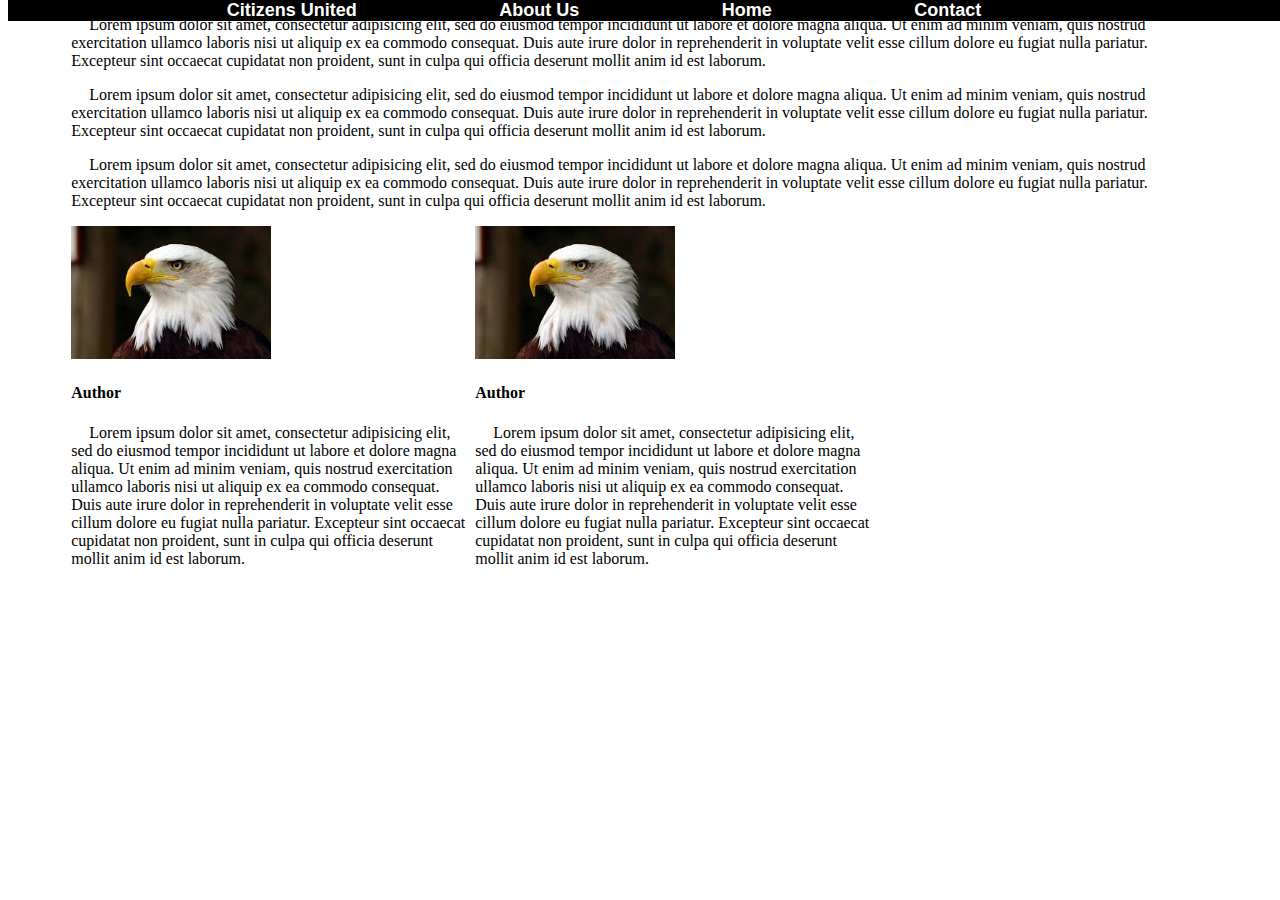
==== about.html @ 0139b3ad "starting about page scaffolding css+html" ====
<!DOCTYPE html>
<html lang="en">
<head>
	<meta charset="UTF-8">
	<link rel="stylesheet" type="text/css" href="style.css">
	<title>About Us</title>
</head>
<body>
	<div id="navbar">
		<ul>
			<li><a href="cUnited.html">Citizens United</a></li>
			<li><a href="about.html">About Us</a></li>	
			<li><a href="index.html">Home</a></li>
			<li><a href="contact.html">Contact</a></li>
		</ul>
	</div>
	<div id="wrapper">
		<div id="aboutcontent">
			<div id ="causeinfo">
				<p>Lorem ipsum dolor sit amet, consectetur adipisicing elit, sed do eiusmod tempor incididunt ut labore et dolore magna aliqua. Ut enim ad minim veniam, quis nostrud exercitation ullamco laboris nisi ut aliquip ex ea commodo consequat. Duis aute irure dolor in reprehenderit in voluptate velit esse cillum dolore eu fugiat nulla pariatur. Excepteur sint occaecat cupidatat non proident, sunt in culpa qui officia deserunt mollit anim id est laborum.</p>

				<p>Lorem ipsum dolor sit amet, consectetur adipisicing elit, sed do eiusmod tempor incididunt ut labore et dolore magna aliqua. Ut enim ad minim veniam, quis nostrud exercitation ullamco laboris nisi ut aliquip ex ea commodo consequat. Duis aute irure dolor in reprehenderit in voluptate velit esse cillum dolore eu fugiat nulla pariatur. Excepteur sint occaecat cupidatat non proident, sunt in culpa qui officia deserunt mollit anim id est laborum.</p>

				<p>Lorem ipsum dolor sit amet, consectetur adipisicing elit, sed do eiusmod tempor incididunt ut labore et dolore magna aliqua. Ut enim ad minim veniam, quis nostrud exercitation ullamco laboris nisi ut aliquip ex ea commodo consequat. Duis aute irure dolor in reprehenderit in voluptate velit esse cillum dolore eu fugiat nulla pariatur. Excepteur sint occaecat cupidatat non proident, sunt in culpa qui officia deserunt mollit anim id est laborum.</p>
			</div>

			<div class="authors">
				<img class = "authorpic" src="imgs/baldeagle.jpg">
				<h4>Author</h4>
				<p>Lorem ipsum dolor sit amet, consectetur adipisicing elit, sed do eiusmod tempor incididunt ut labore et dolore magna aliqua. Ut enim ad minim veniam, quis nostrud exercitation ullamco laboris nisi ut aliquip ex ea commodo consequat. Duis aute irure dolor in reprehenderit in voluptate velit esse cillum dolore eu fugiat nulla pariatur. Excepteur sint occaecat cupidatat non proident, sunt in culpa qui officia deserunt mollit anim id est laborum.</p>
			</div>

			<div class="authors">
				<img class = "authorpic" src="imgs/baldeagle.jpg">
				<h4>Author</h4>
				<p>Lorem ipsum dolor sit amet, consectetur adipisicing elit, sed do eiusmod tempor incididunt ut labore et dolore magna aliqua. Ut enim ad minim veniam, quis nostrud exercitation ullamco laboris nisi ut aliquip ex ea commodo consequat. Duis aute irure dolor in reprehenderit in voluptate velit esse cillum dolore eu fugiat nulla pariatur. Excepteur sint occaecat cupidatat non proident, sunt in culpa qui officia deserunt mollit anim id est laborum.</p>
			</div>

		</div>

</body>
</html>
---- style.css ----
p {
	text-indent: 18px
}

#navbar {
	font-family: arial;
	background-color: black;
	position: fixed;
	width: 100%;
	text-align: center;
	margin: 0 auto;
	top: 0;
	margin-bottom: 15px;
}

#navbar ul {
	display: inline;
	margin: 0 auto;
}

#navbar li {
	display: inline;
	padding-top: 5px;
	padding-bottom: 5px;
	padding-right: 10%;
}

#navbar a {
	text-decoration: none;
	font-size: 18px;
	font-weight: bold;
	color: white;
	padding: 5px 5px;
}

#navbar a:hover {
	background-color: #ececec;
	color: black;
}

#aboutcontent {
	margin: 0 auto;
	max-width: 90%
}

.authors {
	display: inline-block;
	width: 400px
}

/*tool to scale images to a preferred size while maintaining initial ratio*/
.authorpic {
	height: 100%;
	width: 100%;
	max-width: 200px;
	max-height: 200px;
}
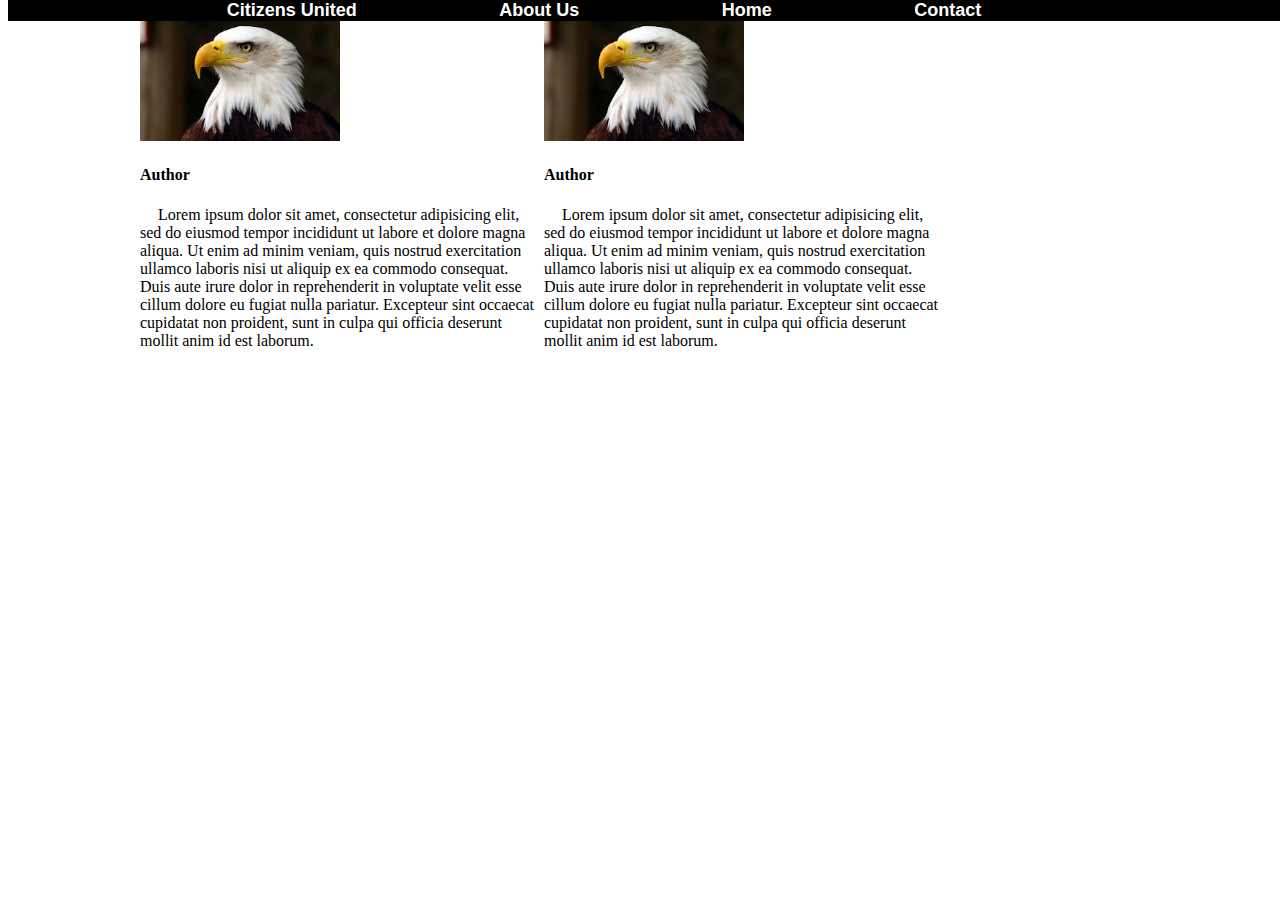
==== commit 3f9b8e29: "still building about page framework" ====
--- a/about.html
+++ b/about.html
@@ -17,11 +17,6 @@
 	<div id="wrapper">
 		<div id="aboutcontent">
 			<div id ="causeinfo">
-				<p>Lorem ipsum dolor sit amet, consectetur adipisicing elit, sed do eiusmod tempor incididunt ut labore et dolore magna aliqua. Ut enim ad minim veniam, quis nostrud exercitation ullamco laboris nisi ut aliquip ex ea commodo consequat. Duis aute irure dolor in reprehenderit in voluptate velit esse cillum dolore eu fugiat nulla pariatur. Excepteur sint occaecat cupidatat non proident, sunt in culpa qui officia deserunt mollit anim id est laborum.</p>
-
-				<p>Lorem ipsum dolor sit amet, consectetur adipisicing elit, sed do eiusmod tempor incididunt ut labore et dolore magna aliqua. Ut enim ad minim veniam, quis nostrud exercitation ullamco laboris nisi ut aliquip ex ea commodo consequat. Duis aute irure dolor in reprehenderit in voluptate velit esse cillum dolore eu fugiat nulla pariatur. Excepteur sint occaecat cupidatat non proident, sunt in culpa qui officia deserunt mollit anim id est laborum.</p>
-
-				<p>Lorem ipsum dolor sit amet, consectetur adipisicing elit, sed do eiusmod tempor incididunt ut labore et dolore magna aliqua. Ut enim ad minim veniam, quis nostrud exercitation ullamco laboris nisi ut aliquip ex ea commodo consequat. Duis aute irure dolor in reprehenderit in voluptate velit esse cillum dolore eu fugiat nulla pariatur. Excepteur sint occaecat cupidatat non proident, sunt in culpa qui officia deserunt mollit anim id est laborum.</p>
 			</div>
 
 			<div class="authors">
--- a/style.css
+++ b/style.css
@@ -38,9 +38,11 @@
 	color: black;
 }
 
+
+
 #aboutcontent {
 	margin: 0 auto;
-	max-width: 90%
+	width: 1000px;
 }
 
 .authors {
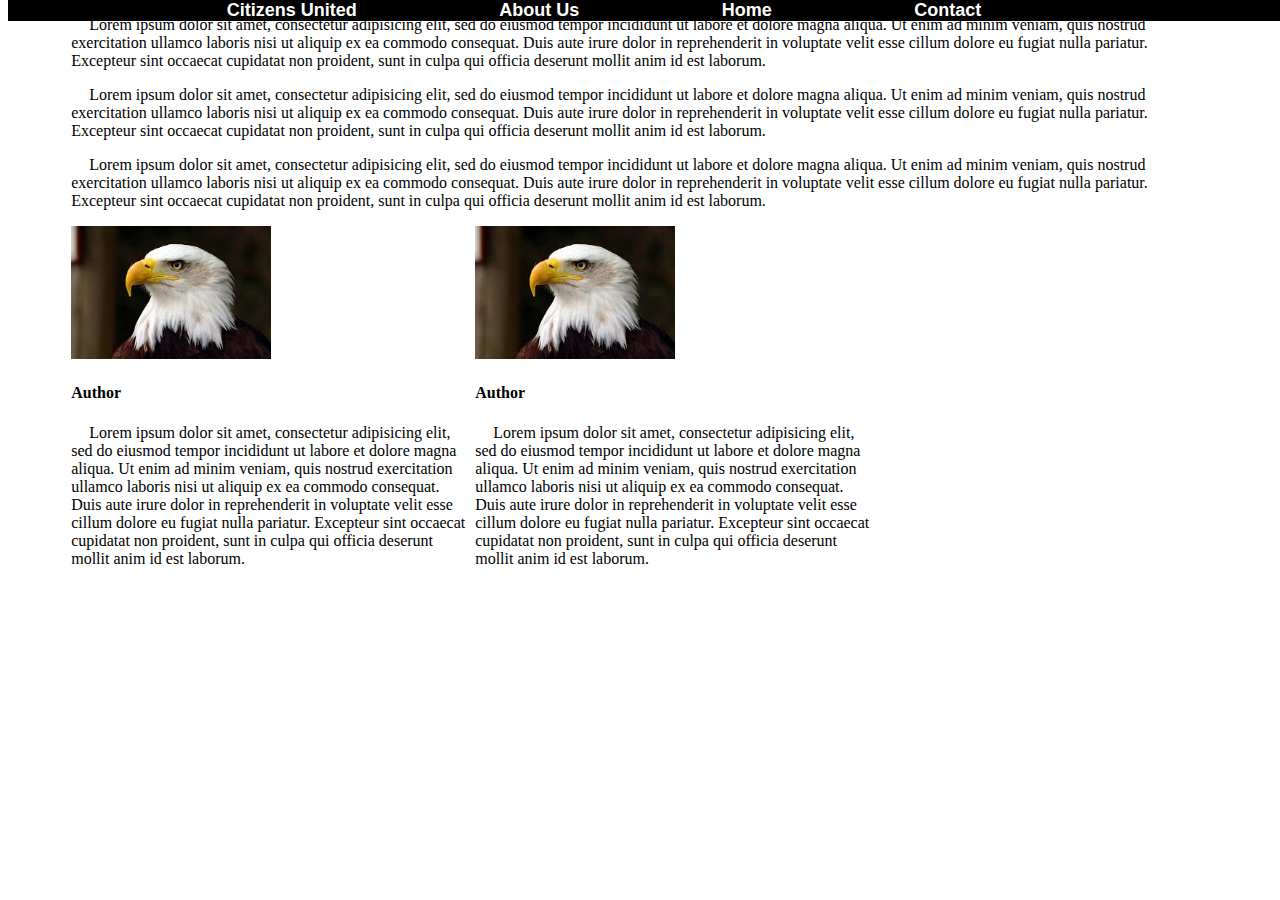
==== commit bdde0062: "pre-first merge savepoint" ====
--- a/about.html
+++ b/about.html
@@ -17,6 +17,11 @@
 	<div id="wrapper">
 		<div id="aboutcontent">
 			<div id ="causeinfo">
+				<p>Lorem ipsum dolor sit amet, consectetur adipisicing elit, sed do eiusmod tempor incididunt ut labore et dolore magna aliqua. Ut enim ad minim veniam, quis nostrud exercitation ullamco laboris nisi ut aliquip ex ea commodo consequat. Duis aute irure dolor in reprehenderit in voluptate velit esse cillum dolore eu fugiat nulla pariatur. Excepteur sint occaecat cupidatat non proident, sunt in culpa qui officia deserunt mollit anim id est laborum.</p>
+
+				<p>Lorem ipsum dolor sit amet, consectetur adipisicing elit, sed do eiusmod tempor incididunt ut labore et dolore magna aliqua. Ut enim ad minim veniam, quis nostrud exercitation ullamco laboris nisi ut aliquip ex ea commodo consequat. Duis aute irure dolor in reprehenderit in voluptate velit esse cillum dolore eu fugiat nulla pariatur. Excepteur sint occaecat cupidatat non proident, sunt in culpa qui officia deserunt mollit anim id est laborum.</p>
+
+				<p>Lorem ipsum dolor sit amet, consectetur adipisicing elit, sed do eiusmod tempor incididunt ut labore et dolore magna aliqua. Ut enim ad minim veniam, quis nostrud exercitation ullamco laboris nisi ut aliquip ex ea commodo consequat. Duis aute irure dolor in reprehenderit in voluptate velit esse cillum dolore eu fugiat nulla pariatur. Excepteur sint occaecat cupidatat non proident, sunt in culpa qui officia deserunt mollit anim id est laborum.</p>
 			</div>
 
 			<div class="authors">
--- a/style.css
+++ b/style.css
@@ -38,11 +38,9 @@
 	color: black;
 }
 
-
-
 #aboutcontent {
 	margin: 0 auto;
-	width: 1000px;
+	max-width: 90%
 }
 
 .authors {
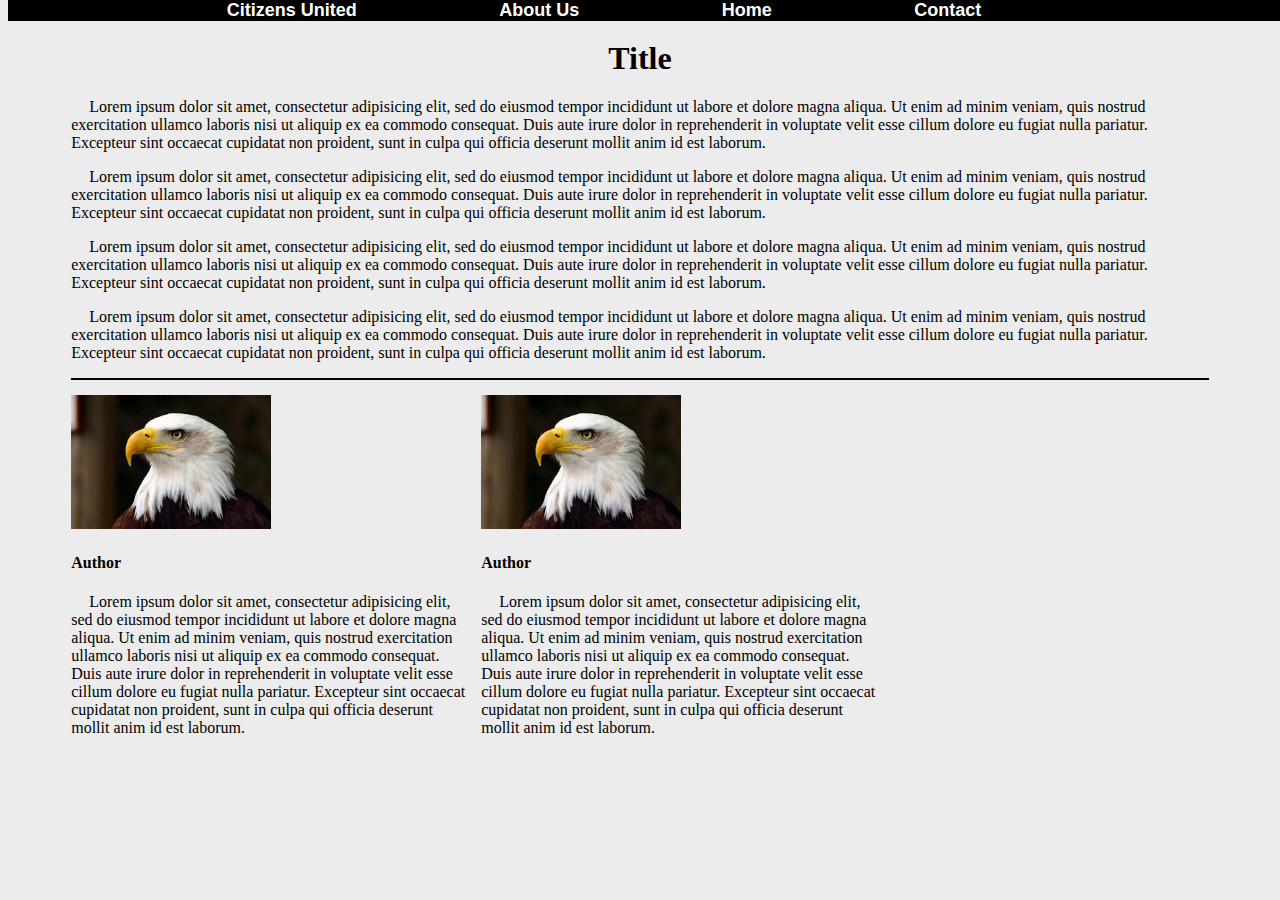
==== commit 21c58c0b: "local changes in the master branch should really never ever happen" ====
--- a/about.html
+++ b/about.html
@@ -17,6 +17,10 @@
 	<div id="wrapper">
 		<div id="aboutcontent">
 			<div id ="causeinfo">
+				<h1>Title</h1>
+
+				<p>Lorem ipsum dolor sit amet, consectetur adipisicing elit, sed do eiusmod tempor incididunt ut labore et dolore magna aliqua. Ut enim ad minim veniam, quis nostrud exercitation ullamco laboris nisi ut aliquip ex ea commodo consequat. Duis aute irure dolor in reprehenderit in voluptate velit esse cillum dolore eu fugiat nulla pariatur. Excepteur sint occaecat cupidatat non proident, sunt in culpa qui officia deserunt mollit anim id est laborum.</p>
+
 				<p>Lorem ipsum dolor sit amet, consectetur adipisicing elit, sed do eiusmod tempor incididunt ut labore et dolore magna aliqua. Ut enim ad minim veniam, quis nostrud exercitation ullamco laboris nisi ut aliquip ex ea commodo consequat. Duis aute irure dolor in reprehenderit in voluptate velit esse cillum dolore eu fugiat nulla pariatur. Excepteur sint occaecat cupidatat non proident, sunt in culpa qui officia deserunt mollit anim id est laborum.</p>
 
 				<p>Lorem ipsum dolor sit amet, consectetur adipisicing elit, sed do eiusmod tempor incididunt ut labore et dolore magna aliqua. Ut enim ad minim veniam, quis nostrud exercitation ullamco laboris nisi ut aliquip ex ea commodo consequat. Duis aute irure dolor in reprehenderit in voluptate velit esse cillum dolore eu fugiat nulla pariatur. Excepteur sint occaecat cupidatat non proident, sunt in culpa qui officia deserunt mollit anim id est laborum.</p>
@@ -31,8 +35,10 @@
 			</div>
 
 			<div class="authors">
-				<img class = "authorpic" src="imgs/baldeagle.jpg">
+				<div>
+				<img class= "authorpic" src="imgs/baldeagle.jpg">
 				<h4>Author</h4>
+				</div>
 				<p>Lorem ipsum dolor sit amet, consectetur adipisicing elit, sed do eiusmod tempor incididunt ut labore et dolore magna aliqua. Ut enim ad minim veniam, quis nostrud exercitation ullamco laboris nisi ut aliquip ex ea commodo consequat. Duis aute irure dolor in reprehenderit in voluptate velit esse cillum dolore eu fugiat nulla pariatur. Excepteur sint occaecat cupidatat non proident, sunt in culpa qui officia deserunt mollit anim id est laborum.</p>
 			</div>
 
--- a/style.css
+++ b/style.css
@@ -1,3 +1,9 @@
+
+body {
+	font-family: 'Helvetica Neue';
+	background-color: #ececec;
+}
+
 p {
 	text-indent: 18px
 }
@@ -38,14 +44,72 @@
 	color: black;
 }
 
+#page {
+	width: 100%;
+	margin-top: 35px;
+}
+
+#title {
+	text-align: center;
+	padding-top: 10px;
+	font-size: 40px;
+}
+
+#cWrap {
+	width: 90%;
+	height: 100%;
+	margin: 0 auto;
+}
+
+.subTitle {
+	text-align: center;
+}
+
+#lColumn {
+	width: 40%;
+	float: left;
+	padding: 5%;
+	min-width: 200px;
+}
+
+#lColumn img {
+	width: 100%;
+}
+
+#cColumn {
+	width: 40%;
+	float: left;
+	padding: 5%;
+	min-width: 200px;
+}
+
+#cColumn img {
+	margin: 0 auto;
+	width: 100%;
+}
+
+
 #aboutcontent {
 	margin: 0 auto;
 	max-width: 90%
 }
 
+#causeinfo {
+	border-bottom: 2px solid black;
+	margin-bottom: 15px;
+	margin-top: 40px;
+}
+
+#causeinfo h1 {
+	text-align: center;
+	width: 100%;
+}
+
 .authors {
 	display: inline-block;
-	width: 400px
+	max-width: 400px;
+	float: left;
+	margin-right: 10px;
 }
 
 /*tool to scale images to a preferred size while maintaining initial ratio*/
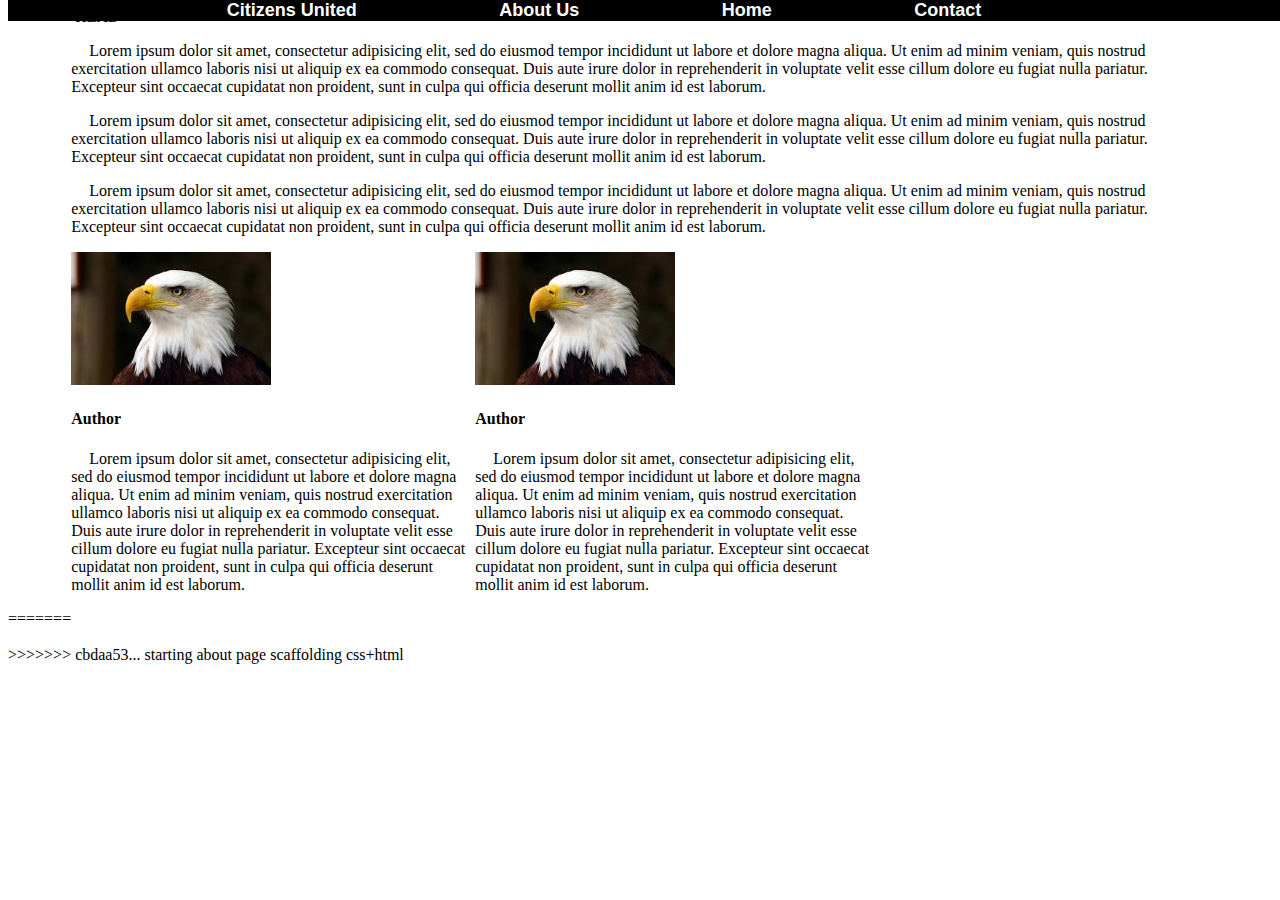
==== commit 271316fd: "error fixes" ====
--- a/about.html
+++ b/about.html
@@ -14,13 +14,10 @@
 			<li><a href="contact.html">Contact</a></li>
 		</ul>
 	</div>
+<<<<<<< HEAD
 	<div id="wrapper">
 		<div id="aboutcontent">
 			<div id ="causeinfo">
-				<h1>Title</h1>
-
-				<p>Lorem ipsum dolor sit amet, consectetur adipisicing elit, sed do eiusmod tempor incididunt ut labore et dolore magna aliqua. Ut enim ad minim veniam, quis nostrud exercitation ullamco laboris nisi ut aliquip ex ea commodo consequat. Duis aute irure dolor in reprehenderit in voluptate velit esse cillum dolore eu fugiat nulla pariatur. Excepteur sint occaecat cupidatat non proident, sunt in culpa qui officia deserunt mollit anim id est laborum.</p>
-
 				<p>Lorem ipsum dolor sit amet, consectetur adipisicing elit, sed do eiusmod tempor incididunt ut labore et dolore magna aliqua. Ut enim ad minim veniam, quis nostrud exercitation ullamco laboris nisi ut aliquip ex ea commodo consequat. Duis aute irure dolor in reprehenderit in voluptate velit esse cillum dolore eu fugiat nulla pariatur. Excepteur sint occaecat cupidatat non proident, sunt in culpa qui officia deserunt mollit anim id est laborum.</p>
 
 				<p>Lorem ipsum dolor sit amet, consectetur adipisicing elit, sed do eiusmod tempor incididunt ut labore et dolore magna aliqua. Ut enim ad minim veniam, quis nostrud exercitation ullamco laboris nisi ut aliquip ex ea commodo consequat. Duis aute irure dolor in reprehenderit in voluptate velit esse cillum dolore eu fugiat nulla pariatur. Excepteur sint occaecat cupidatat non proident, sunt in culpa qui officia deserunt mollit anim id est laborum.</p>
@@ -35,14 +32,22 @@
 			</div>
 
 			<div class="authors">
-				<div>
-				<img class= "authorpic" src="imgs/baldeagle.jpg">
+				<img class = "authorpic" src="imgs/baldeagle.jpg">
 				<h4>Author</h4>
-				</div>
 				<p>Lorem ipsum dolor sit amet, consectetur adipisicing elit, sed do eiusmod tempor incididunt ut labore et dolore magna aliqua. Ut enim ad minim veniam, quis nostrud exercitation ullamco laboris nisi ut aliquip ex ea commodo consequat. Duis aute irure dolor in reprehenderit in voluptate velit esse cillum dolore eu fugiat nulla pariatur. Excepteur sint occaecat cupidatat non proident, sunt in culpa qui officia deserunt mollit anim id est laborum.</p>
 			</div>
 
 		</div>
 
+=======
+
+	<div id="aboutcontent">
+		<div class="authors">
+		</div>
+
+		<div id ="causeinfo">
+		</div>
+	</div>
+>>>>>>> cbdaa53... starting about page scaffolding css+html
 </body>
 </html>--- a/style.css
+++ b/style.css
@@ -1,7 +1,5 @@
-
 body {
 	font-family: 'Helvetica Neue';
-	background-color: #ececec;
 }
 
 p {
@@ -88,28 +86,14 @@
 	width: 100%;
 }
 
-
 #aboutcontent {
 	margin: 0 auto;
 	max-width: 90%
 }
 
-#causeinfo {
-	border-bottom: 2px solid black;
-	margin-bottom: 15px;
-	margin-top: 40px;
-}
-
-#causeinfo h1 {
-	text-align: center;
-	width: 100%;
-}
-
 .authors {
 	display: inline-block;
-	max-width: 400px;
-	float: left;
-	margin-right: 10px;
+	width: 400px
 }
 
 /*tool to scale images to a preferred size while maintaining initial ratio*/
@@ -118,4 +102,13 @@
 	width: 100%;
 	max-width: 200px;
 	max-height: 200px;
+}
+
+#aboutcontent {
+	
+}
+
+.author {
+	display: inline-block;
+	width: 400px
 }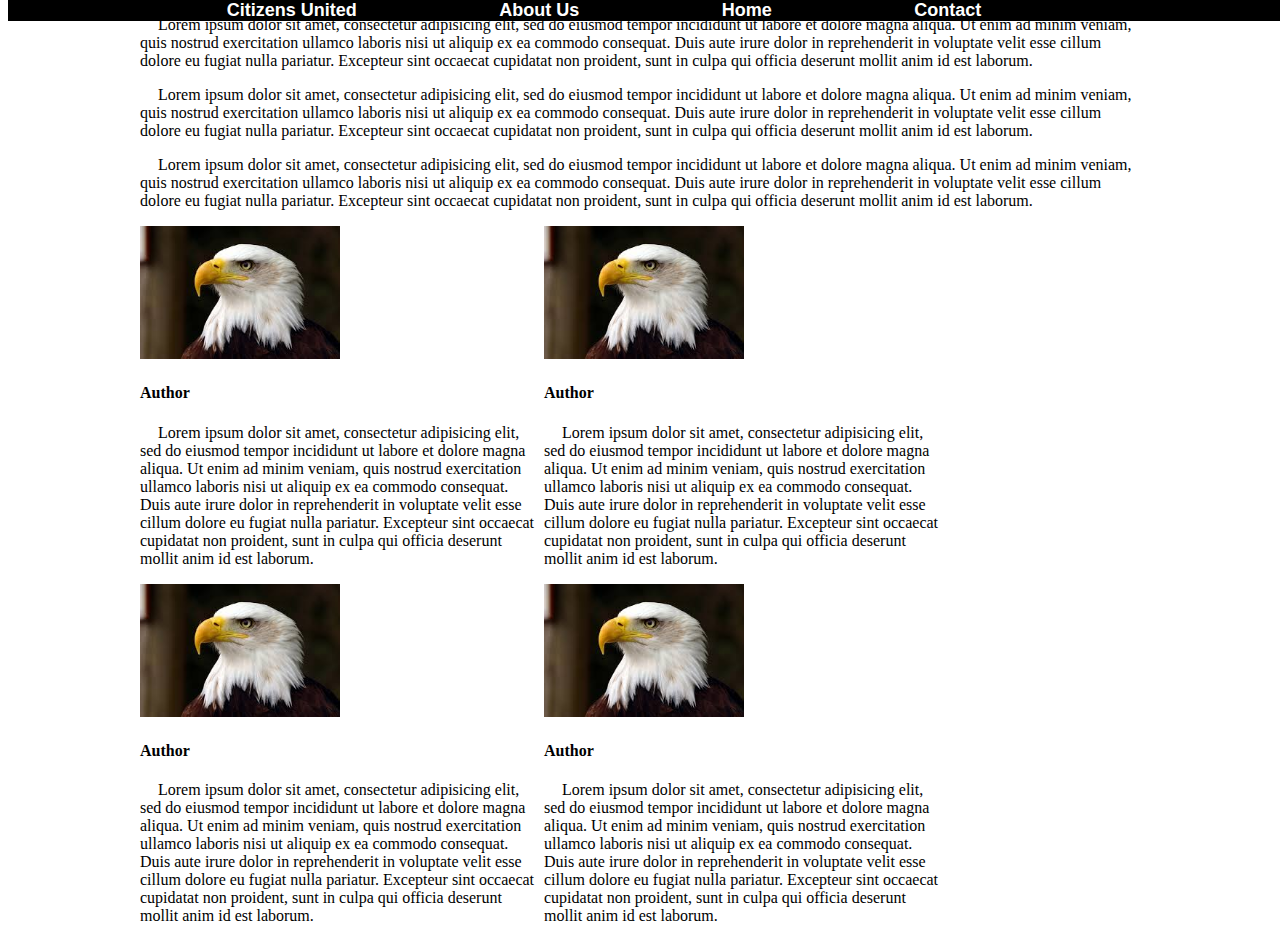
==== commit b17bf8d4: "error fix" ====
--- a/about.html
+++ b/about.html
@@ -14,40 +14,45 @@
 			<li><a href="contact.html">Contact</a></li>
 		</ul>
 	</div>
-<<<<<<< HEAD
 	<div id="wrapper">
 		<div id="aboutcontent">
 			<div id ="causeinfo">
-				<p>Lorem ipsum dolor sit amet, consectetur adipisicing elit, sed do eiusmod tempor incididunt ut labore et dolore magna aliqua. Ut enim ad minim veniam, quis nostrud exercitation ullamco laboris nisi ut aliquip ex ea commodo consequat. Duis aute irure dolor in reprehenderit in voluptate velit esse cillum dolore eu fugiat nulla pariatur. Excepteur sint occaecat cupidatat non proident, sunt in culpa qui officia deserunt mollit anim id est laborum.</p>
-
-				<p>Lorem ipsum dolor sit amet, consectetur adipisicing elit, sed do eiusmod tempor incididunt ut labore et dolore magna aliqua. Ut enim ad minim veniam, quis nostrud exercitation ullamco laboris nisi ut aliquip ex ea commodo consequat. Duis aute irure dolor in reprehenderit in voluptate velit esse cillum dolore eu fugiat nulla pariatur. Excepteur sint occaecat cupidatat non proident, sunt in culpa qui officia deserunt mollit anim id est laborum.</p>
-
-				<p>Lorem ipsum dolor sit amet, consectetur adipisicing elit, sed do eiusmod tempor incididunt ut labore et dolore magna aliqua. Ut enim ad minim veniam, quis nostrud exercitation ullamco laboris nisi ut aliquip ex ea commodo consequat. Duis aute irure dolor in reprehenderit in voluptate velit esse cillum dolore eu fugiat nulla pariatur. Excepteur sint occaecat cupidatat non proident, sunt in culpa qui officia deserunt mollit anim id est laborum.</p>
+				<p>
+					Lorem ipsum dolor sit amet, consectetur adipisicing elit, sed do eiusmod tempor incididunt ut labore et dolore magna aliqua. Ut enim ad minim veniam, quis nostrud exercitation ullamco laboris nisi ut aliquip ex ea commodo consequat. Duis aute irure dolor in reprehenderit in voluptate velit esse cillum dolore eu fugiat nulla pariatur. Excepteur sint occaecat cupidatat non proident, sunt in culpa qui officia deserunt mollit anim id est laborum.
+				</p>
+				<p>
+					Lorem ipsum dolor sit amet, consectetur adipisicing elit, sed do eiusmod tempor incididunt ut labore et dolore magna aliqua. Ut enim ad minim veniam, quis nostrud exercitation ullamco laboris nisi ut aliquip ex ea commodo consequat. Duis aute irure dolor in reprehenderit in voluptate velit esse cillum dolore eu fugiat nulla pariatur. Excepteur sint occaecat cupidatat non proident, sunt in culpa qui officia deserunt mollit anim id est laborum.
+				</p>
+				<p>
+					Lorem ipsum dolor sit amet, consectetur adipisicing elit, sed do eiusmod tempor incididunt ut labore et dolore magna aliqua. Ut enim ad minim veniam, quis nostrud exercitation ullamco laboris nisi ut aliquip ex ea commodo consequat. Duis aute irure dolor in reprehenderit in voluptate velit esse cillum dolore eu fugiat nulla pariatur. Excepteur sint occaecat cupidatat non proident, sunt in culpa qui officia deserunt mollit anim id est laborum.
+				</p>
 			</div>
-
 			<div class="authors">
 				<img class = "authorpic" src="imgs/baldeagle.jpg">
 				<h4>Author</h4>
 				<p>Lorem ipsum dolor sit amet, consectetur adipisicing elit, sed do eiusmod tempor incididunt ut labore et dolore magna aliqua. Ut enim ad minim veniam, quis nostrud exercitation ullamco laboris nisi ut aliquip ex ea commodo consequat. Duis aute irure dolor in reprehenderit in voluptate velit esse cillum dolore eu fugiat nulla pariatur. Excepteur sint occaecat cupidatat non proident, sunt in culpa qui officia deserunt mollit anim id est laborum.</p>
 			</div>
-
 			<div class="authors">
 				<img class = "authorpic" src="imgs/baldeagle.jpg">
 				<h4>Author</h4>
 				<p>Lorem ipsum dolor sit amet, consectetur adipisicing elit, sed do eiusmod tempor incididunt ut labore et dolore magna aliqua. Ut enim ad minim veniam, quis nostrud exercitation ullamco laboris nisi ut aliquip ex ea commodo consequat. Duis aute irure dolor in reprehenderit in voluptate velit esse cillum dolore eu fugiat nulla pariatur. Excepteur sint occaecat cupidatat non proident, sunt in culpa qui officia deserunt mollit anim id est laborum.</p>
 			</div>
-
 		</div>
-
-=======
-
-	<div id="aboutcontent">
-		<div class="authors">
-		</div>
-
-		<div id ="causeinfo">
+	<div id="wrapper">
+		<div id="aboutcontent">
+			<div id ="causeinfo">
+			</div>
+			<div class="authors">
+				<img class = "authorpic" src="imgs/baldeagle.jpg">
+				<h4>Author</h4>
+				<p>Lorem ipsum dolor sit amet, consectetur adipisicing elit, sed do eiusmod tempor incididunt ut labore et dolore magna aliqua. Ut enim ad minim veniam, quis nostrud exercitation ullamco laboris nisi ut aliquip ex ea commodo consequat. Duis aute irure dolor in reprehenderit in voluptate velit esse cillum dolore eu fugiat nulla pariatur. Excepteur sint occaecat cupidatat non proident, sunt in culpa qui officia deserunt mollit anim id est laborum.</p>
+			</div>
+			<div class="authors">
+				<img class = "authorpic" src="imgs/baldeagle.jpg">
+				<h4>Author</h4>
+				<p>Lorem ipsum dolor sit amet, consectetur adipisicing elit, sed do eiusmod tempor incididunt ut labore et dolore magna aliqua. Ut enim ad minim veniam, quis nostrud exercitation ullamco laboris nisi ut aliquip ex ea commodo consequat. Duis aute irure dolor in reprehenderit in voluptate velit esse cillum dolore eu fugiat nulla pariatur. Excepteur sint occaecat cupidatat non proident, sunt in culpa qui officia deserunt mollit anim id est laborum.</p>
+			</div>
 		</div>
 	</div>
->>>>>>> cbdaa53... starting about page scaffolding css+html
 </body>
 </html>--- a/style.css
+++ b/style.css
@@ -105,10 +105,19 @@
 }
 
 #aboutcontent {
-	
+	margin: 0 auto;
+	width: 1000px;
 }
 
-.author {
+.authors {
 	display: inline-block;
 	width: 400px
+}
+
+/*tool to scale images to a preferred size while maintaining initial ratio*/
+.authorpic {
+	height: 100%;
+	width: 100%;
+	max-width: 200px;
+	max-height: 200px;
 }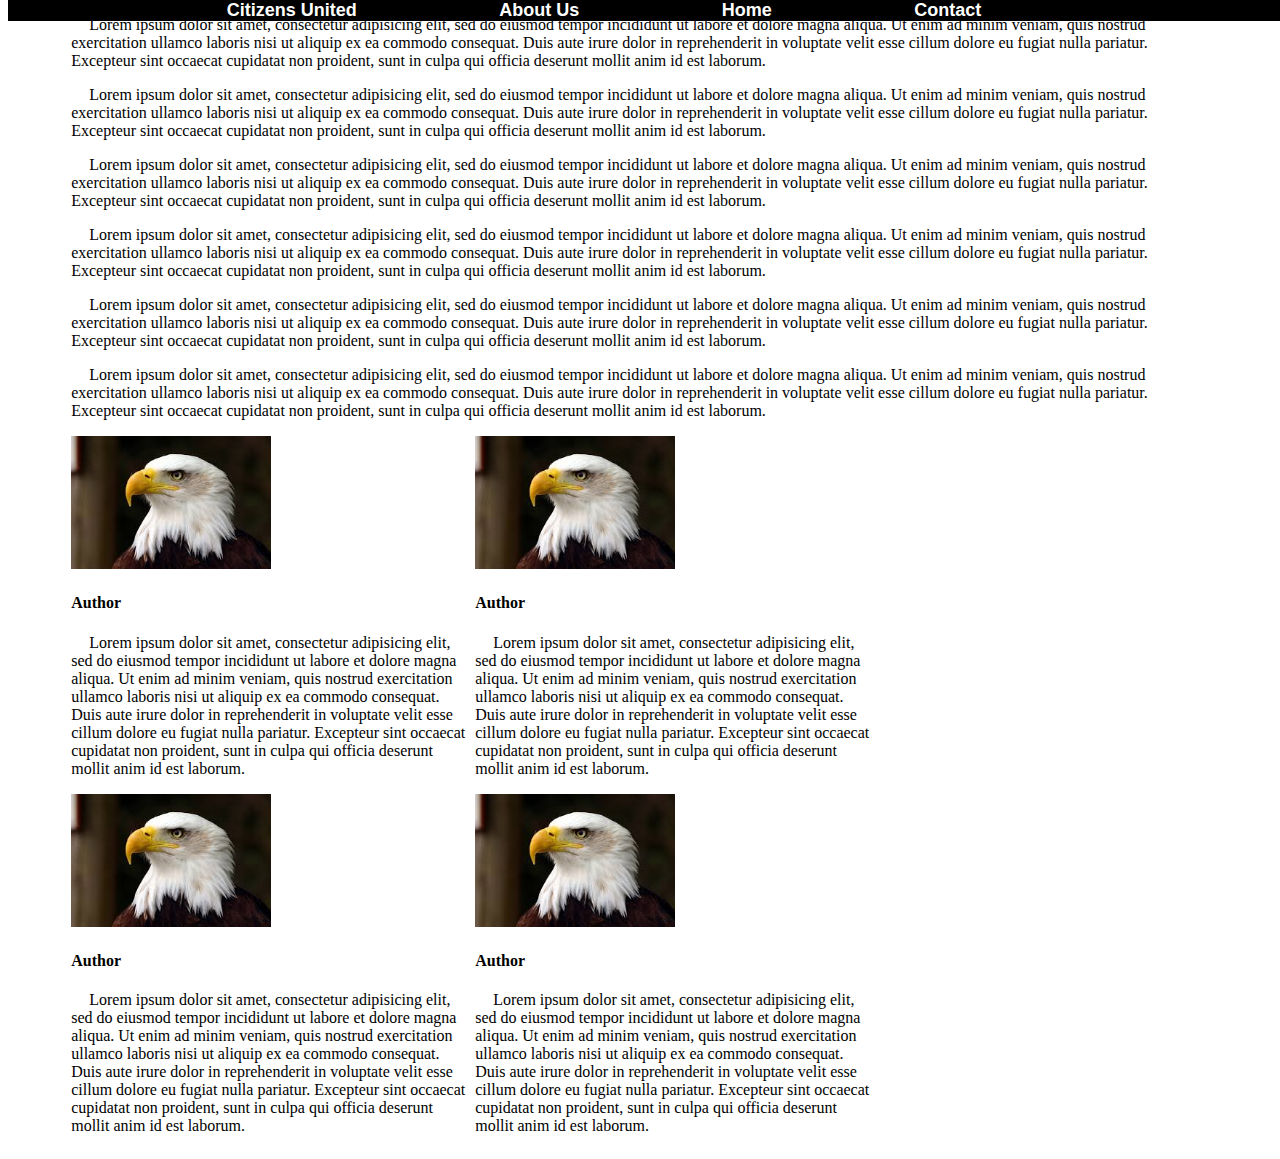
==== commit 4f886ab1: "error fixes" ====
--- a/about.html
+++ b/about.html
@@ -26,16 +26,29 @@
 				<p>
 					Lorem ipsum dolor sit amet, consectetur adipisicing elit, sed do eiusmod tempor incididunt ut labore et dolore magna aliqua. Ut enim ad minim veniam, quis nostrud exercitation ullamco laboris nisi ut aliquip ex ea commodo consequat. Duis aute irure dolor in reprehenderit in voluptate velit esse cillum dolore eu fugiat nulla pariatur. Excepteur sint occaecat cupidatat non proident, sunt in culpa qui officia deserunt mollit anim id est laborum.
 				</p>
+				<p>
+					Lorem ipsum dolor sit amet, consectetur adipisicing elit, sed do eiusmod tempor incididunt ut labore et dolore magna aliqua. Ut enim ad minim veniam, quis nostrud exercitation ullamco laboris nisi ut aliquip ex ea commodo consequat. Duis aute irure dolor in reprehenderit in voluptate velit esse cillum dolore eu fugiat nulla pariatur. Excepteur sint occaecat cupidatat non proident, sunt in culpa qui officia deserunt mollit anim id est laborum.
+				</p>
+				<p>
+					Lorem ipsum dolor sit amet, consectetur adipisicing elit, sed do eiusmod tempor incididunt ut labore et dolore magna aliqua. Ut enim ad minim veniam, quis nostrud exercitation ullamco laboris nisi ut aliquip ex ea commodo consequat. Duis aute irure dolor in reprehenderit in voluptate velit esse cillum dolore eu fugiat nulla pariatur. Excepteur sint occaecat cupidatat non proident, sunt in culpa qui officia deserunt mollit anim id est laborum.
+				</p>
+				<p>
+					Lorem ipsum dolor sit amet, consectetur adipisicing elit, sed do eiusmod tempor incididunt ut labore et dolore magna aliqua. Ut enim ad minim veniam, quis nostrud exercitation ullamco laboris nisi ut aliquip ex ea commodo consequat. Duis aute irure dolor in reprehenderit in voluptate velit esse cillum dolore eu fugiat nulla pariatur. Excepteur sint occaecat cupidatat non proident, sunt in culpa qui officia deserunt mollit anim id est laborum.
+				</p>
 			</div>
 			<div class="authors">
 				<img class = "authorpic" src="imgs/baldeagle.jpg">
 				<h4>Author</h4>
-				<p>Lorem ipsum dolor sit amet, consectetur adipisicing elit, sed do eiusmod tempor incididunt ut labore et dolore magna aliqua. Ut enim ad minim veniam, quis nostrud exercitation ullamco laboris nisi ut aliquip ex ea commodo consequat. Duis aute irure dolor in reprehenderit in voluptate velit esse cillum dolore eu fugiat nulla pariatur. Excepteur sint occaecat cupidatat non proident, sunt in culpa qui officia deserunt mollit anim id est laborum.</p>
+				<p>
+					Lorem ipsum dolor sit amet, consectetur adipisicing elit, sed do eiusmod tempor incididunt ut labore et dolore magna aliqua. Ut enim ad minim veniam, quis nostrud exercitation ullamco laboris nisi ut aliquip ex ea commodo consequat. Duis aute irure dolor in reprehenderit in voluptate velit esse cillum dolore eu fugiat nulla pariatur. Excepteur sint occaecat cupidatat non proident, sunt in culpa qui officia deserunt mollit anim id est laborum.
+				</p>
 			</div>
 			<div class="authors">
 				<img class = "authorpic" src="imgs/baldeagle.jpg">
 				<h4>Author</h4>
-				<p>Lorem ipsum dolor sit amet, consectetur adipisicing elit, sed do eiusmod tempor incididunt ut labore et dolore magna aliqua. Ut enim ad minim veniam, quis nostrud exercitation ullamco laboris nisi ut aliquip ex ea commodo consequat. Duis aute irure dolor in reprehenderit in voluptate velit esse cillum dolore eu fugiat nulla pariatur. Excepteur sint occaecat cupidatat non proident, sunt in culpa qui officia deserunt mollit anim id est laborum.</p>
+				<p>
+					Lorem ipsum dolor sit amet, consectetur adipisicing elit, sed do eiusmod tempor incididunt ut labore et dolore magna aliqua. Ut enim ad minim veniam, quis nostrud exercitation ullamco laboris nisi ut aliquip ex ea commodo consequat. Duis aute irure dolor in reprehenderit in voluptate velit esse cillum dolore eu fugiat nulla pariatur. Excepteur sint occaecat cupidatat non proident, sunt in culpa qui officia deserunt mollit anim id est laborum.
+				</p>
 			</div>
 		</div>
 	<div id="wrapper">
@@ -45,12 +58,16 @@
 			<div class="authors">
 				<img class = "authorpic" src="imgs/baldeagle.jpg">
 				<h4>Author</h4>
-				<p>Lorem ipsum dolor sit amet, consectetur adipisicing elit, sed do eiusmod tempor incididunt ut labore et dolore magna aliqua. Ut enim ad minim veniam, quis nostrud exercitation ullamco laboris nisi ut aliquip ex ea commodo consequat. Duis aute irure dolor in reprehenderit in voluptate velit esse cillum dolore eu fugiat nulla pariatur. Excepteur sint occaecat cupidatat non proident, sunt in culpa qui officia deserunt mollit anim id est laborum.</p>
+				<p>
+					Lorem ipsum dolor sit amet, consectetur adipisicing elit, sed do eiusmod tempor incididunt ut labore et dolore magna aliqua. Ut enim ad minim veniam, quis nostrud exercitation ullamco laboris nisi ut aliquip ex ea commodo consequat. Duis aute irure dolor in reprehenderit in voluptate velit esse cillum dolore eu fugiat nulla pariatur. Excepteur sint occaecat cupidatat non proident, sunt in culpa qui officia deserunt mollit anim id est laborum.
+				</p>
 			</div>
 			<div class="authors">
 				<img class = "authorpic" src="imgs/baldeagle.jpg">
 				<h4>Author</h4>
-				<p>Lorem ipsum dolor sit amet, consectetur adipisicing elit, sed do eiusmod tempor incididunt ut labore et dolore magna aliqua. Ut enim ad minim veniam, quis nostrud exercitation ullamco laboris nisi ut aliquip ex ea commodo consequat. Duis aute irure dolor in reprehenderit in voluptate velit esse cillum dolore eu fugiat nulla pariatur. Excepteur sint occaecat cupidatat non proident, sunt in culpa qui officia deserunt mollit anim id est laborum.</p>
+				<p>
+					Lorem ipsum dolor sit amet, consectetur adipisicing elit, sed do eiusmod tempor incididunt ut labore et dolore magna aliqua. Ut enim ad minim veniam, quis nostrud exercitation ullamco laboris nisi ut aliquip ex ea commodo consequat. Duis aute irure dolor in reprehenderit in voluptate velit esse cillum dolore eu fugiat nulla pariatur. Excepteur sint occaecat cupidatat non proident, sunt in culpa qui officia deserunt mollit anim id est laborum.
+				</p>
 			</div>
 		</div>
 	</div>
--- a/style.css
+++ b/style.css
@@ -106,7 +106,7 @@
 
 #aboutcontent {
 	margin: 0 auto;
-	width: 1000px;
+	max-width: 90%
 }
 
 .authors {
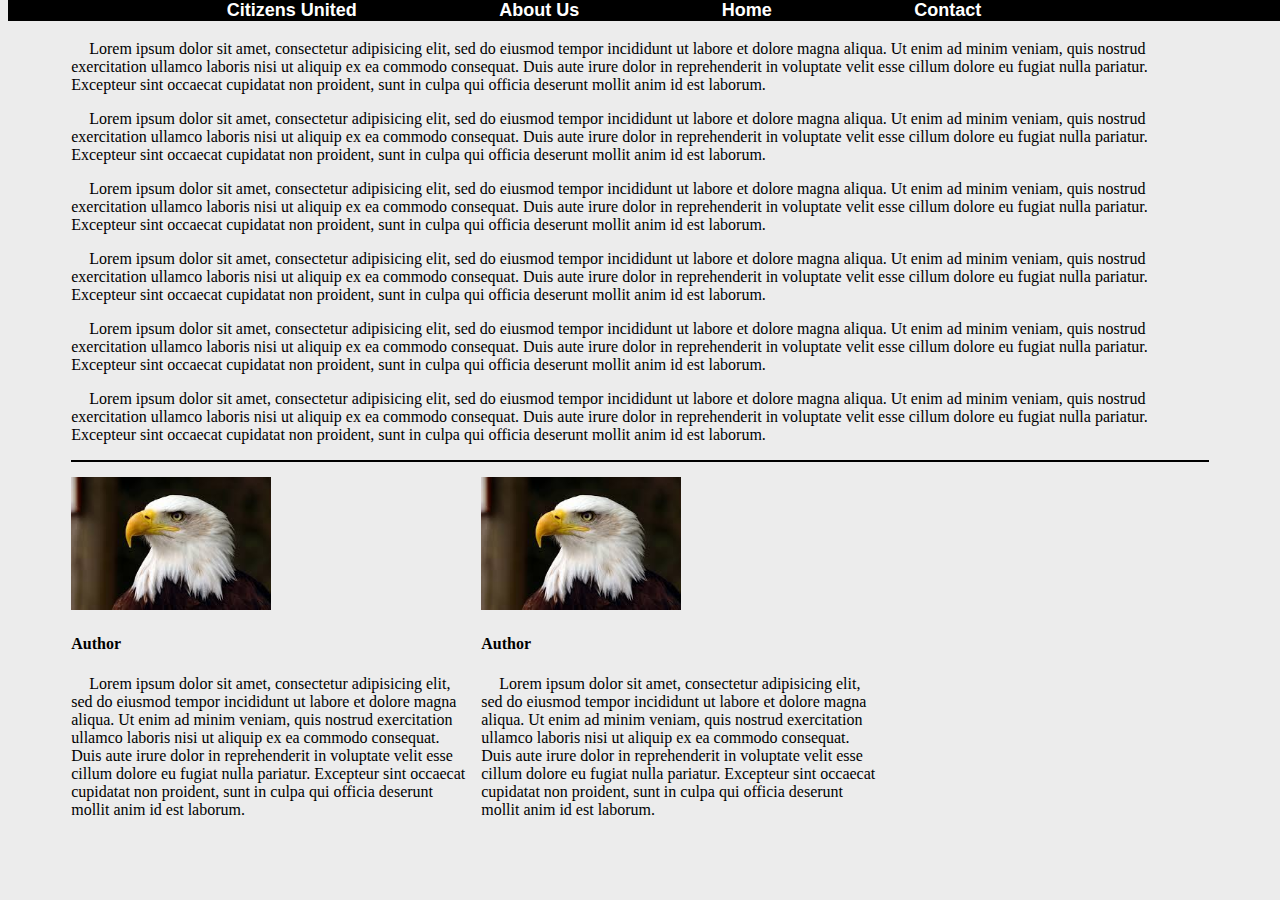
==== commit 6a01e8f2: "errors" ====
--- a/about.html
+++ b/about.html
@@ -51,25 +51,6 @@
 				</p>
 			</div>
 		</div>
-	<div id="wrapper">
-		<div id="aboutcontent">
-			<div id ="causeinfo">
-			</div>
-			<div class="authors">
-				<img class = "authorpic" src="imgs/baldeagle.jpg">
-				<h4>Author</h4>
-				<p>
-					Lorem ipsum dolor sit amet, consectetur adipisicing elit, sed do eiusmod tempor incididunt ut labore et dolore magna aliqua. Ut enim ad minim veniam, quis nostrud exercitation ullamco laboris nisi ut aliquip ex ea commodo consequat. Duis aute irure dolor in reprehenderit in voluptate velit esse cillum dolore eu fugiat nulla pariatur. Excepteur sint occaecat cupidatat non proident, sunt in culpa qui officia deserunt mollit anim id est laborum.
-				</p>
-			</div>
-			<div class="authors">
-				<img class = "authorpic" src="imgs/baldeagle.jpg">
-				<h4>Author</h4>
-				<p>
-					Lorem ipsum dolor sit amet, consectetur adipisicing elit, sed do eiusmod tempor incididunt ut labore et dolore magna aliqua. Ut enim ad minim veniam, quis nostrud exercitation ullamco laboris nisi ut aliquip ex ea commodo consequat. Duis aute irure dolor in reprehenderit in voluptate velit esse cillum dolore eu fugiat nulla pariatur. Excepteur sint occaecat cupidatat non proident, sunt in culpa qui officia deserunt mollit anim id est laborum.
-				</p>
-			</div>
-		</div>
 	</div>
 </body>
 </html>--- a/style.css
+++ b/style.css
@@ -1,5 +1,11 @@
+
 body {
 	font-family: 'Helvetica Neue';
+	background-color: #ececec;
+}
+
+p {
+	text-indent: 18px
 }
 
 p {
@@ -47,6 +53,11 @@
 	margin-top: 35px;
 }
 
+.link {
+	text-decoration: none;
+	color: #ff0000;
+}
+
 #title {
 	text-align: center;
 	padding-top: 10px;
@@ -61,6 +72,11 @@
 
 .subTitle {
 	text-align: center;
+}
+
+.link {
+	color: #000000;
+	text-decoration: none;
 }
 
 #lColumn {
@@ -109,9 +125,23 @@
 	max-width: 90%
 }
 
+#causeinfo {
+	border-bottom: 2px solid black;
+	margin-bottom: 15px;
+	margin-top: 40px;
+}
+
+#causeinfo h1 {
+	text-align: center;
+	width: 100%;
+}
+
 .authors {
 	display: inline-block;
-	width: 400px
+	width: 400px;
+	max-width: 400px;
+	float: left;
+	margin-right: 10px;
 }
 
 /*tool to scale images to a preferred size while maintaining initial ratio*/
